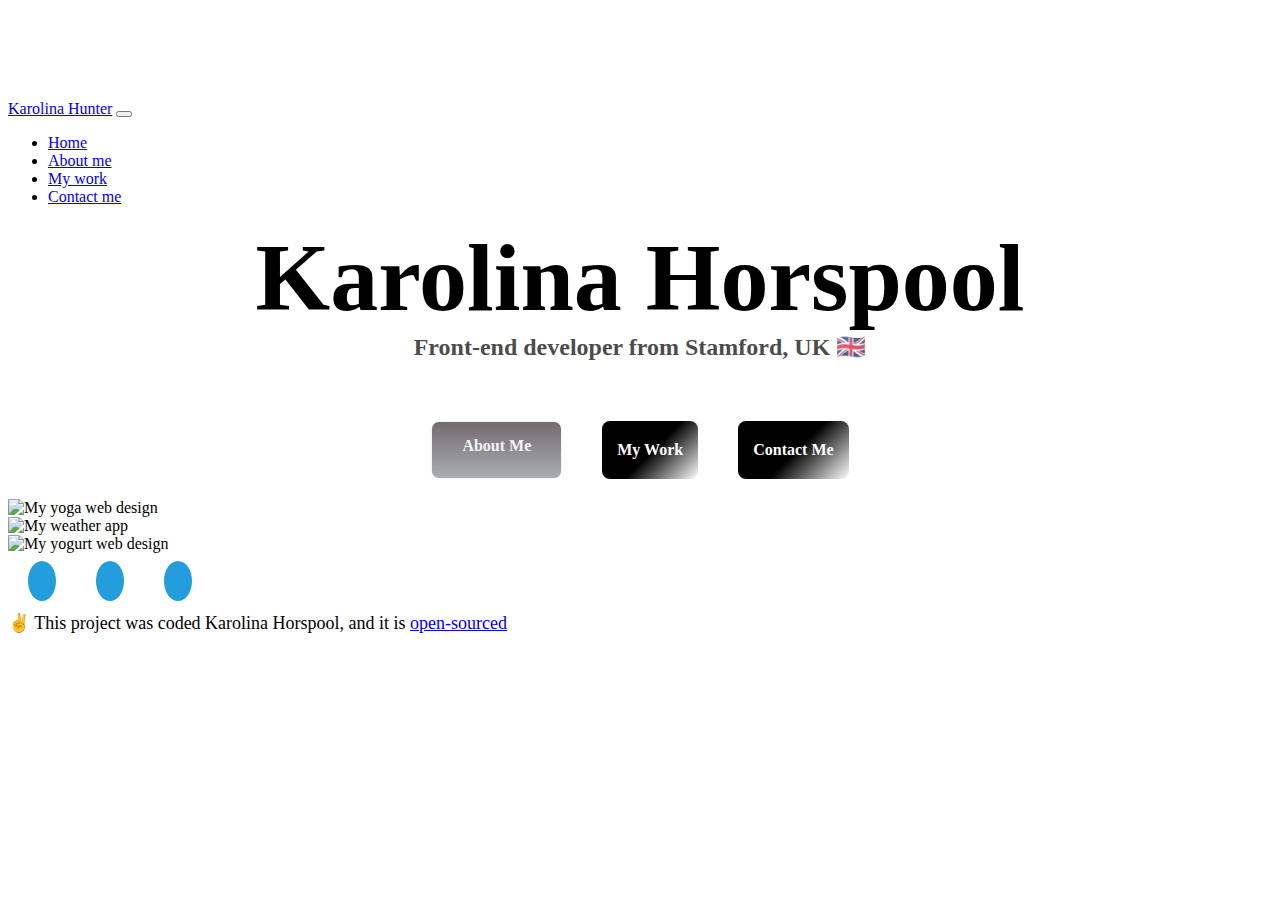
==== index.html @ 8241e8a5 "Footer added" ====
<!DOCTYPE html>
<html lang="en">
  <head>
    <meta charset="UTF-8" />
    <meta http-equiv="X-UA-Compatible" content="IE=edge" />
    <meta name="viewport" content="width=device-width, initial-scale=1.0" />
    <title>Karolina Hunter web developer</title> 
    
    <link
      href="https://cdn.jsdelivr.net/npm/bootstrap@5.0.0-beta2/dist/css/bootstrap.min.css"
      rel="stylesheet"
      integrity="sha384-BmbxuPwQa2lc/FVzBcNJ7UAyJxM6wuqIj61tLrc4wSX0szH/Ev+nYRRuWlolflfl"
      crossorigin="anonymous"
    />
    <script
      src="https://cdn.jsdelivr.net/npm/bootstrap@5.0.0-beta2/dist/js/bootstrap.bundle.min.js"
      integrity="sha384-b5kHyXgcpbZJO/tY9Ul7kGkf1S0CWuKcCD38l8YkeH8z8QjE0GmW1gYU5S9FOnJ0"
      crossorigin="anonymous"
    ></script>
    <script
      src="https://kit.fontawesome.com/9af4a9a780.js"
      crossorigin="anonymous"
    ></script>
    <link rel="stylesheet" href="style.css" />
  </head>
  <body class="spots">
    <nav class="navbar navbar-expand-lg navbar-dark bg-dark fixed-top">
      <div class="container">
        <a class="navbar-brand" href="index.html">Karolina Hunter</a>
        <button
          class="navbar-toggler"
          type="button"
          data-bs-toggle="collapse"
          data-bs-target="#navbarNav"
          aria-controls="navbarNav"
          aria-expanded="false"
          aria-label="Toggle navigation"
        >
          <span class="navbar-toggler-icon"></span>
        </button>
        <div class="collapse navbar-collapse" id="navbarNav">
          <ul class="navbar-nav">
            <li class="nav-item">
              <a class="nav-link active" aria-current="page" href="index.html"
                >Home</a
              >
            </li>
            <li class="nav-item">
              <a class="nav-link" href="about.html">About me</a>
            </li>
            <li class="nav-item">
              <a class="nav-link" href="work.html">My work</a>
            </li>
            <li class="nav-item">
              <a class="nav-link" href="contact.html">Contact me</a>
            </li>
          </ul>
        </div>
      </div>
    </nav> <meta name="description"  content="Front end web developer based in Stamford, Lincolnshire. Browse my coding projects and qualifications achieved to get to know my style of work." />
   

    <div class="container">
      <div class="card text-center style="width: 80rem;>
      <div class="card-body">
        <h1 class="about">Karolina Horspool</h1>
        <h3 class="card-text">Front-end developer from Stamford, UK 🇬🇧</h3>
        <div class="about-paragraphs text-center">
      </div>
      </div>
      </div>
    </div>

    <div class="navigation-links mb-5">
      <a href="about.html" class="secondary-link" title="To find more about who I am">About me</a>
      <a href="work.html" class="primary-link" title="To see my work">My work</a>
      <a href="contact.html" class="primary-link" title="To find out how to contact me">Contact me</a>
      </div>

    <div class="container pt-4">
      <div class="row">
        <div class="col-sm-4">
          <img src="images/wolf.png" class="img-fluid p-2 shadow rounded" alt="My yoga web design" />
        </div>
        <div class="col-sm-4">
          <img src="images/weather.png" class="img-fluid p-2 shadow rounded"  alt="My weather app" />
        </div>
        <div class="col-sm-4">
          <img src="images/react.png" class="img-fluid p-2 shadow rounded" alt="My yogurt web design" />
        </div>
      </div>
    </div>
    <footer>
      <div
        class="
          contact-box
          d-flex
          justify-content-between
          mb-5
          d-none d-md-flex
        "
      >
      </div>
  </br>
  
      <div class="social-links d-flex justify-content-center">
        <a
          href="https://www.facebook.com/wolfindisguisetraining"
          target="_blank"
          title="Facebook profile"
          ><i class="fab fa-facebook"></i
        ></a>
        <a
          href="https://twitter.com/wolfindisguisetraining"
          target="_blank"
          title="Twitter profile"
          ><i class="fab fa-twitter"></i
        ></a>
        <a
          href="https://www.instagram.com/@wolfindisguisetraining"
          target="_blank"
          title="Instagram profile"
        >
          <i class="fab fa-instagram"></i
        ></a>
      </div>
      <p class="text-center mt-5">
        ✌️ This project was coded Karolina Horspool, and it is
        <a
          href="https://github.com/KarolinaHorspool/Multiple-pages-responsive"
          target="_blank"
          >open-sourced</a
        >
      </p>
    </footer>
    </body>
  </html>
  
    
    
  </body>
</html>
---- style.css ----
:root {
    --primary-color: #f3f4f8; 
    --secondary-color: #000000;
    --branding-color: rgb(35, 157, 219);
    --box-shadow: 0 5px 10px rgba(0, 0, 0, 0.8);
  }
  
  body {
    margin-top: 100px;
    }

  .spots {
    margin-top: 100px;
    background-image: url("https://image.freepik.com/free-vector/black-white-background-vector-with-wax-melted-crayon-art_53876-125686.jpg");
  }
  
  h1,
  h2,
  h3 {
    margin: 0;
    text-align: center;
  }
  
  h1 {
    font-size: 96px;
  }
  
  h2 {
    font-size: 48px;
  }
  
  h3 {
    font-size: 24px;
    opacity: 0.7;
  }
  
  p {
    font-size: 18px;
    line-height: 1.5;
  }

  .social {
    text-align: center;
    font-weight: bolder;
  }
  

  .main {
    background-color: white;
  }
  
   .navigation-links {
    display: flex;
    margin-top: 40px;
    justify-content: center;
  }
  
  .navigation-links a {
    margin: 20px;
  }
  
  .primary-link {
    border-radius: 8px;
    padding: 20px 15px;
    text-decoration: none;
    text-transform: capitalize;
    font-weight: bold;
    background: hsla(0, 0%, 100%, 1);

background: linear-gradient(135deg, hsla(0, 0%, 100%, 1) 0%, hsla(0, 0%, 0%, 1) 48%);

background: -moz-linear-gradient(135deg, hsla(0, 0%, 100%, 1) 0%, hsla(0, 0%, 0%, 1) 48%);

background: -webkit-linear-gradient(135deg, hsla(0, 0%, 100%, 1) 0%, hsla(0, 0%, 0%, 1) 48%);

filter: progid: DXImageTransform.Microsoft.gradient( startColorstr="#FFFFFF", endColorstr="#000000", GradientType=1 );
    color: white;
  }
  
  .plain {
    background-color: white;
  }

  .secondary-link {
    border: 6px #867c71;
    background: linear-gradient(#726c6e, #aaadb4);
    border-radius: 8px;
    padding: 15px 30px;
    text-decoration: none;
    text-transform: capitalize;
    font-weight: bold;
    color: var(--primary-color);
    border: 1px solid var(--primary-color);
    transition: all 300ms ease;
  }

  footer .social-links a {
    margin: 0 20px;
    color: var(--primary-color);
    background: var(--branding-color);
    padding: 10px 14px;
    font-size: 18px;
    border-radius: 50%;
    transition: all 100ms ease-in-out;
  }
  footer .social-links a:hover {
    color: rgb(97, 16, 97);
    background: var(--branding-color);
  }
  
  .homepage-link {
    color: var(--primary-color);
    text-align: center;
    display: block;
  }
  
  .about-paragraphs {
    margin: 30px 0;
  }
  
  .about-paragraphs p {
    margin: 10px;
  }
  
  .email-link {
    display: flex;
    justify-content: center;
    color: var(--secondary-color);
    font-size: 20px;
    text-decoration: none;
  }
  
  .email-link:hover {
    text-decoration: underline;
  }

  @media(max-width: 576px) {
      .introduction {
        text-align: center;
        font-size: 32px;
      }
  }

  @media(max-width: 576px) {
    .my-name {
        text-align: center;
        font-size: 40px;
              }
    }
  
    @media(max-width: 576px) {
        .about {
            text-align: center;
            font-size: 40px;
          }
        }

    @media(max-width: 576px) {
            .contact{
                font-size: 30px;
                           }
            }
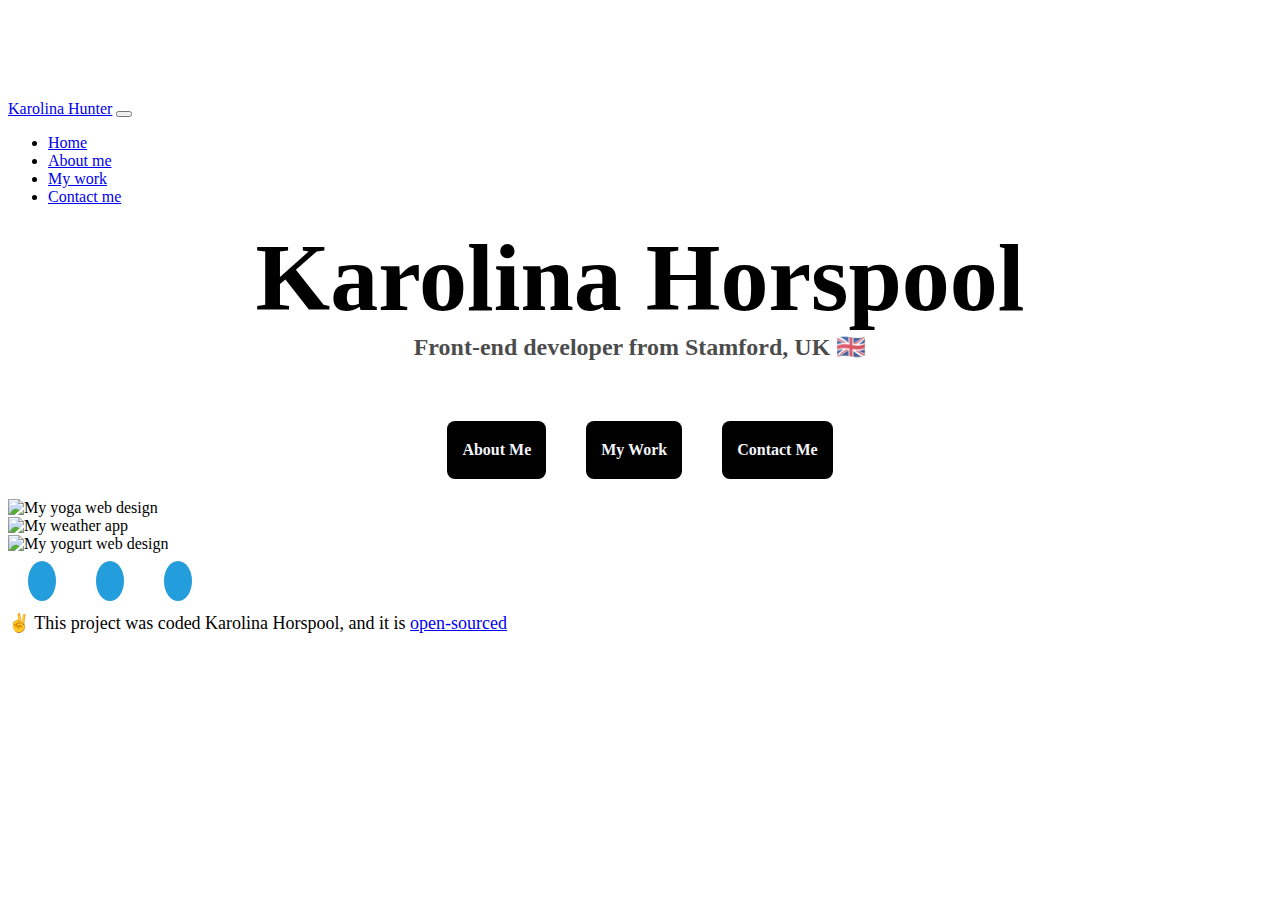
==== commit d5b3cf3d: "Updated main site button" ====
--- a/index.html
+++ b/index.html
@@ -72,7 +72,7 @@
     </div>
 
     <div class="navigation-links mb-5">
-      <a href="about.html" class="secondary-link" title="To find more about who I am">About me</a>
+      <a href="about.html" class="primary-link" title="To find more about who I am">About me</a>
       <a href="work.html" class="primary-link" title="To see my work">My work</a>
       <a href="contact.html" class="primary-link" title="To find out how to contact me">Contact me</a>
       </div>
--- a/style.css
+++ b/style.css
@@ -43,7 +43,6 @@
     text-align: center;
     font-weight: bolder;
   }
-  
 
   .main {
     background-color: white;
@@ -60,21 +59,20 @@
   }
   
   .primary-link {
+    color: var(--primary-color);
+    margin: 0 20px;
+    border: 6px black;
     border-radius: 8px;
     padding: 20px 15px;
     text-decoration: none;
     text-transform: capitalize;
     font-weight: bold;
-    background: hsla(0, 0%, 100%, 1);
+    background: var(--secondary-color);
+  }
 
-background: linear-gradient(135deg, hsla(0, 0%, 100%, 1) 0%, hsla(0, 0%, 0%, 1) 48%);
-
-background: -moz-linear-gradient(135deg, hsla(0, 0%, 100%, 1) 0%, hsla(0, 0%, 0%, 1) 48%);
-
-background: -webkit-linear-gradient(135deg, hsla(0, 0%, 100%, 1) 0%, hsla(0, 0%, 0%, 1) 48%);
-
-filter: progid: DXImageTransform.Microsoft.gradient( startColorstr="#FFFFFF", endColorstr="#000000", GradientType=1 );
-    color: white;
+  .primary-link:hover {
+    color: var(--secondary-color);
+    background: var(--primary-color);
   }
   
   .plain {
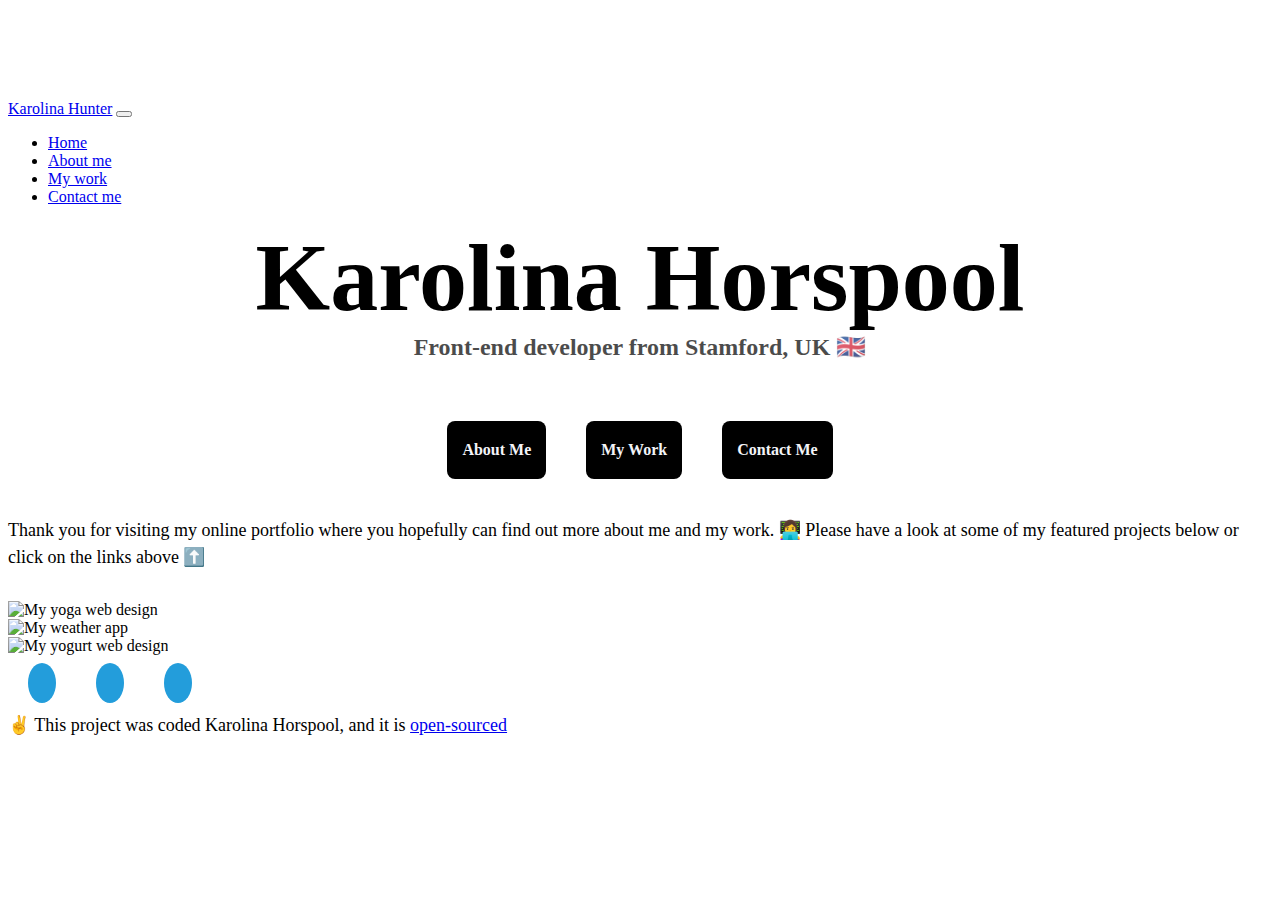
==== commit 2d230b83: "Added P in Homepage" ====
--- a/index.html
+++ b/index.html
@@ -21,7 +21,7 @@
       src="https://kit.fontawesome.com/9af4a9a780.js"
       crossorigin="anonymous"
     ></script>
-    <link rel="stylesheet" href="style.css" />
+    <link rel="stylesheet" href="styles/style.css" />
   </head>
   <body class="spots">
     <nav class="navbar navbar-expand-lg navbar-dark bg-dark fixed-top">
@@ -76,6 +76,19 @@
       <a href="work.html" class="primary-link" title="To see my work">My work</a>
       <a href="contact.html" class="primary-link" title="To find out how to contact me">Contact me</a>
       </div>
+
+      <div class="container">
+        <div class="card text-center style="width: 80rem;>
+        <div class="card-body">
+                <p class="card-text" alt="Portfolio
+                ">Thank you for visiting my online portfolio where you hopefully can find out more about me and my work.
+                       👩‍💻 Please have a look at some of my featured projects below or click on the links above ⬆️ </p>
+          <div class="about-paragraphs text-center">
+        </div>
+        </div>
+        </div>
+      </div>
+  
 
     <div class="container pt-4">
       <div class="row">
--- a/styles/style.css
+++ b/styles/style.css
@@ -0,0 +1,164 @@
+:root {
+    --primary-color: #f3f4f8; 
+    --secondary-color: #000000;
+    --branding-color: rgb(35, 157, 219);
+    --box-shadow: 0 5px 10px rgba(0, 0, 0, 0.8);
+  }
+  
+  body {
+    margin-top: 100px;
+    }
+
+  .spots {
+    margin-top: 100px;
+    background-image: url("https://image.freepik.com/free-vector/black-white-background-vector-with-wax-melted-crayon-art_53876-125686.jpg");
+  }
+  
+  h1,
+  h2,
+  h3 {
+    margin: 0;
+    text-align: center;
+  }
+  
+  h1 {
+    font-size: 96px;
+  }
+  
+  h2 {
+    font-size: 48px;
+  }
+  
+  h3 {
+    font-size: 24px;
+    opacity: 0.7;
+  }
+  
+  p {
+    font-size: 18px;
+    line-height: 1.5;
+  }
+
+  .social {
+    text-align: center;
+    font-weight: bolder;
+  }
+
+  .main {
+    background-color: white;
+  }
+  
+   .navigation-links {
+    display: flex;
+    margin-top: 40px;
+    justify-content: center;
+  }
+  
+  .navigation-links a {
+    margin: 20px;
+  }
+  
+  .primary-link {
+    color: var(--primary-color);
+    margin: 0 20px;
+    border: 6px black;
+    border-radius: 8px;
+    padding: 20px 15px;
+    text-decoration: none;
+    text-transform: capitalize;
+    font-weight: bold;
+    background: var(--secondary-color);
+  }
+
+  .primary-link:hover {
+    color: var(--secondary-color);
+    background: var(--primary-color);
+  }
+  
+  .plain {
+    background-color: white;
+  }
+
+  .secondary-link {
+    border: 6px #867c71;
+    background: linear-gradient(#726c6e, #aaadb4);
+    border-radius: 8px;
+    padding: 15px 30px;
+    text-decoration: none;
+    text-transform: capitalize;
+    font-weight: bold;
+    color: var(--primary-color);
+    border: 1px solid var(--primary-color);
+    transition: all 300ms ease;
+  }
+
+  .footer {
+    font-size: 8px;
+  }
+
+  footer .social-links a {
+    margin: 0 20px;
+    color: var(--primary-color);
+    background: var(--branding-color);
+    padding: 10px 14px;
+    font-size: 18px;
+    border-radius: 50%;
+    transition: all 100ms ease-in-out;
+  }
+  footer .social-links a:hover {
+    color: rgb(97, 16, 97);
+    background: var(--branding-color);
+  }
+  
+  .homepage-link {
+    color: var(--primary-color);
+    text-align: center;
+    display: block;
+  }
+  
+  .about-paragraphs {
+    margin: 30px 0;
+  }
+  
+  .about-paragraphs p {
+    margin: 10px;
+  }
+  
+  .email-link {
+    display: flex;
+    justify-content: center;
+    color: var(--secondary-color);
+    font-size: 20px;
+    text-decoration: none;
+  }
+  
+  .email-link:hover {
+    text-decoration: underline;
+  }
+
+  @media(max-width: 576px) {
+      .introduction {
+        text-align: center;
+        font-size: 32px;
+      }
+  }
+
+  @media(max-width: 576px) {
+    .my-name {
+        text-align: center;
+        font-size: 40px;
+              }
+    }
+  
+    @media(max-width: 576px) {
+        .about {
+            text-align: center;
+            font-size: 40px;
+          }
+        }
+
+    @media(max-width: 576px) {
+            .contact{
+                font-size: 30px;
+                           }
+            }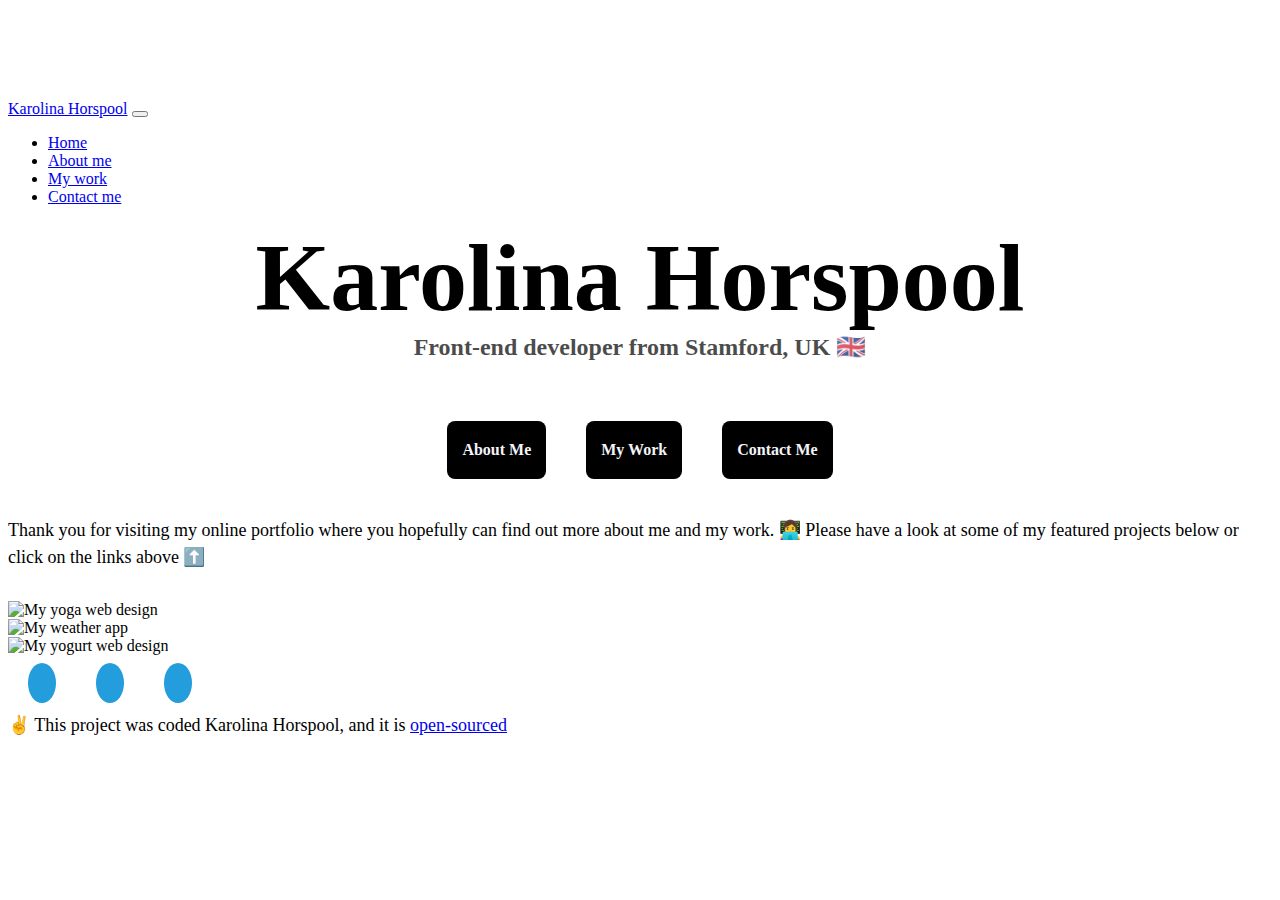
==== commit d352fef6: "Name update" ====
--- a/index.html
+++ b/index.html
@@ -4,7 +4,7 @@
     <meta charset="UTF-8" />
     <meta http-equiv="X-UA-Compatible" content="IE=edge" />
     <meta name="viewport" content="width=device-width, initial-scale=1.0" />
-    <title>Karolina Hunter web developer</title> 
+    <title>Karolina Horspool web developer</title> 
     
     <link
       href="https://cdn.jsdelivr.net/npm/bootstrap@5.0.0-beta2/dist/css/bootstrap.min.css"
@@ -26,7 +26,7 @@
   <body class="spots">
     <nav class="navbar navbar-expand-lg navbar-dark bg-dark fixed-top">
       <div class="container">
-        <a class="navbar-brand" href="index.html">Karolina Hunter</a>
+        <a class="navbar-brand" href="index.html">Karolina Horspool</a>
         <button
           class="navbar-toggler"
           type="button"
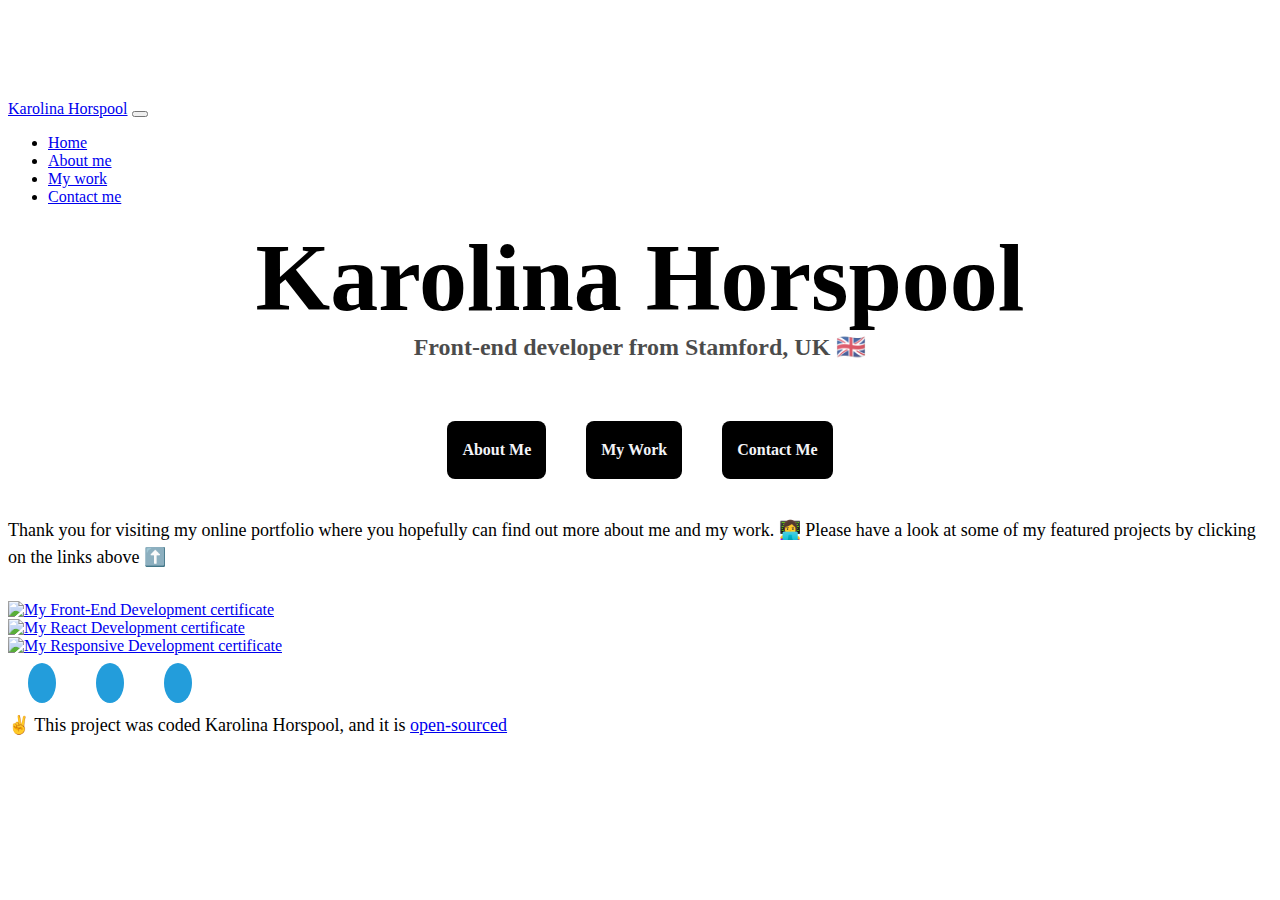
==== commit 1671f5dd: "Added certificates and links to active page" ====
--- a/index.html
+++ b/index.html
@@ -4,6 +4,7 @@
     <meta charset="UTF-8" />
     <meta http-equiv="X-UA-Compatible" content="IE=edge" />
     <meta name="viewport" content="width=device-width, initial-scale=1.0" />
+    <meta name="description" content="Karolina is a front end-engineer based in Stamford, UK">
     <title>Karolina Horspool web developer</title> 
     
     <link
@@ -41,18 +42,18 @@
         <div class="collapse navbar-collapse" id="navbarNav">
           <ul class="navbar-nav">
             <li class="nav-item">
-              <a class="nav-link active" aria-current="page" href="index.html"
+              <a class="nav-link active" aria-current="page" href="index.html" title="Homepage"
                 >Home</a
               >
             </li>
             <li class="nav-item">
-              <a class="nav-link" href="about.html">About me</a>
+              <a class="nav-link" href="about.html" title="About Karolina">About me</a>
             </li>
             <li class="nav-item">
-              <a class="nav-link" href="work.html">My work</a>
+              <a class="nav-link" href="work.html" title="Karolina's work">My work</a>
             </li>
             <li class="nav-item">
-              <a class="nav-link" href="contact.html">Contact me</a>
+              <a class="nav-link" href="contact.html" title="Contact Karolina">Contact me</a>
             </li>
           </ul>
         </div>
@@ -82,7 +83,7 @@
         <div class="card-body">
                 <p class="card-text" alt="Portfolio
                 ">Thank you for visiting my online portfolio where you hopefully can find out more about me and my work.
-                       👩‍💻 Please have a look at some of my featured projects below or click on the links above ⬆️ </p>
+                       👩‍💻 Please have a look at some of my featured projects by clicking on the links above ⬆️ </p>
           <div class="about-paragraphs text-center">
         </div>
         </div>
@@ -93,13 +94,25 @@
     <div class="container pt-4">
       <div class="row">
         <div class="col-sm-4">
-          <img src="images/wolf.png" class="img-fluid p-2 shadow rounded" alt="My yoga web design" />
+          <a
+        href="https://www.shecodes.io/certificates/c1388bb00838885fb0c6cfe51afaa52b"
+        target="_blank"
+        >
+          <img src="images/plus.png" class="img-fluid p-2 shadow rounded" alt="My Front-End Development certificate" /></a>
         </div>
         <div class="col-sm-4">
-          <img src="images/weather.png" class="img-fluid p-2 shadow rounded"  alt="My weather app" />
+          <a
+        href="https://www.shecodes.io/certificates/00612e05778c4985220dd3294d46d2a2"
+        target="_blank"
+        >
+          <img src="images/result.png" class="img-fluid p-2 shadow rounded"  alt="My React Development certificate" /></a>
         </div>
         <div class="col-sm-4">
-          <img src="images/react.png" class="img-fluid p-2 shadow rounded" alt="My yogurt web design" />
+          <a
+        href="https://www.shecodes.io/certificates/524b864e01f34b4c5c631e097f2d7266"
+        target="_blank"
+        >
+          <img src="images/responsive.png" class="img-fluid p-2 shadow rounded" alt="My Responsive Development certificate" /></a>
         </div>
       </div>
     </div>
--- a/styles/style.css
+++ b/styles/style.css
@@ -37,6 +37,12 @@
   p {
     font-size: 18px;
     line-height: 1.5;
+  }
+
+  .about-card-buttons {
+    display: flex;
+    justify-content: center;
+    align-items: center;
   }
 
   .social {
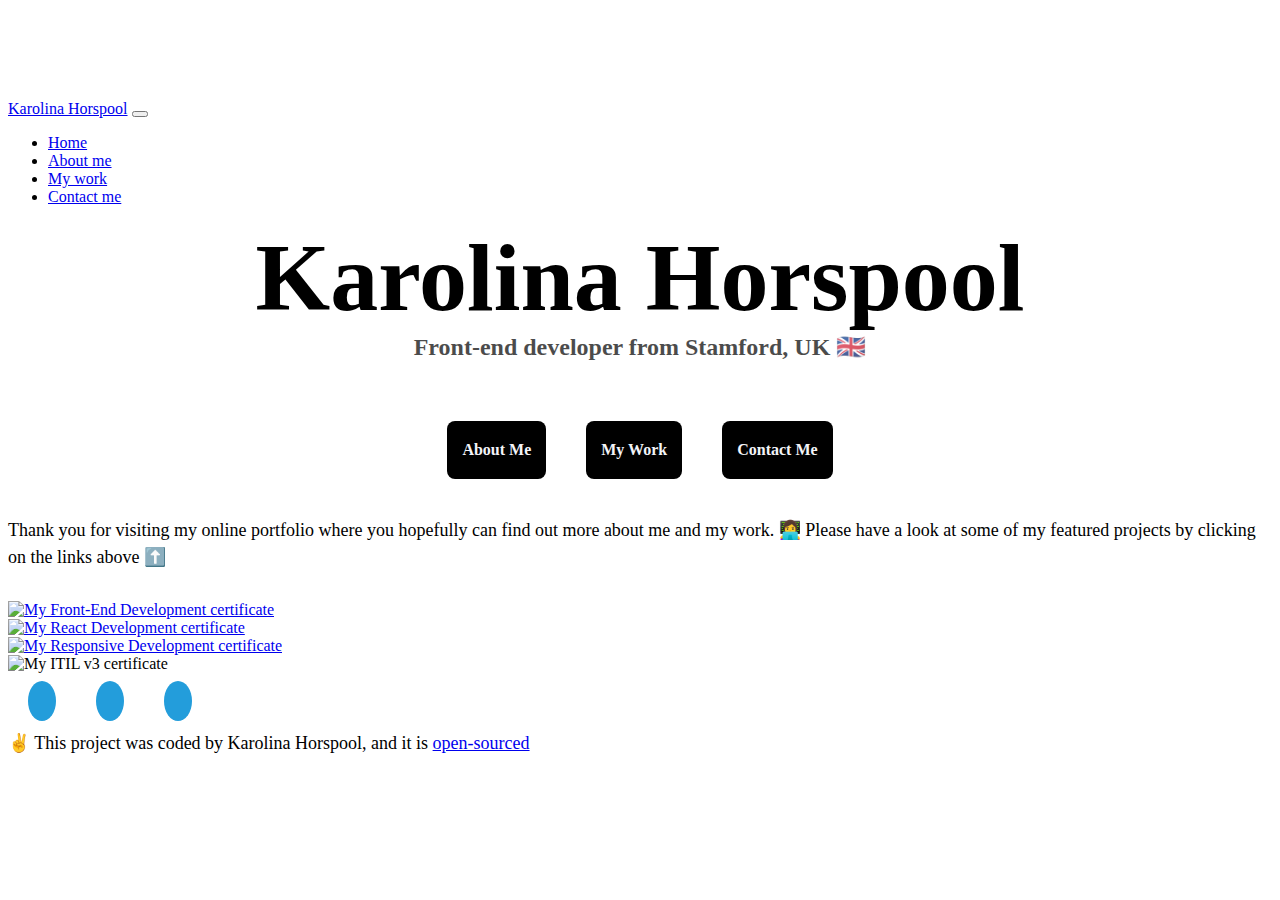
==== commit 3333249e: "Added ITIL certificate" ====
--- a/index.html
+++ b/index.html
@@ -114,6 +114,11 @@
         >
           <img src="images/responsive.png" class="img-fluid p-2 shadow rounded" alt="My Responsive Development certificate" /></a>
         </div>
+
+        <div class="row justify-content-center">
+          <div class="col-sm-4">
+            <img src="images/ITIL.png" class="img-fluid p-2 shadow rounded" alt="My ITIL v3 certificate" /></a>
+            </div>
       </div>
     </div>
     <footer>
@@ -151,7 +156,7 @@
         ></a>
       </div>
       <p class="text-center mt-5">
-        ✌️ This project was coded Karolina Horspool, and it is
+        ✌️ This project was coded by Karolina Horspool, and it is
         <a
           href="https://github.com/KarolinaHorspool/Multiple-pages-responsive"
           target="_blank"
@@ -161,8 +166,4 @@
     </footer>
     </body>
   </html>
-  
-    
-    
-  </body>
-</html>
+
